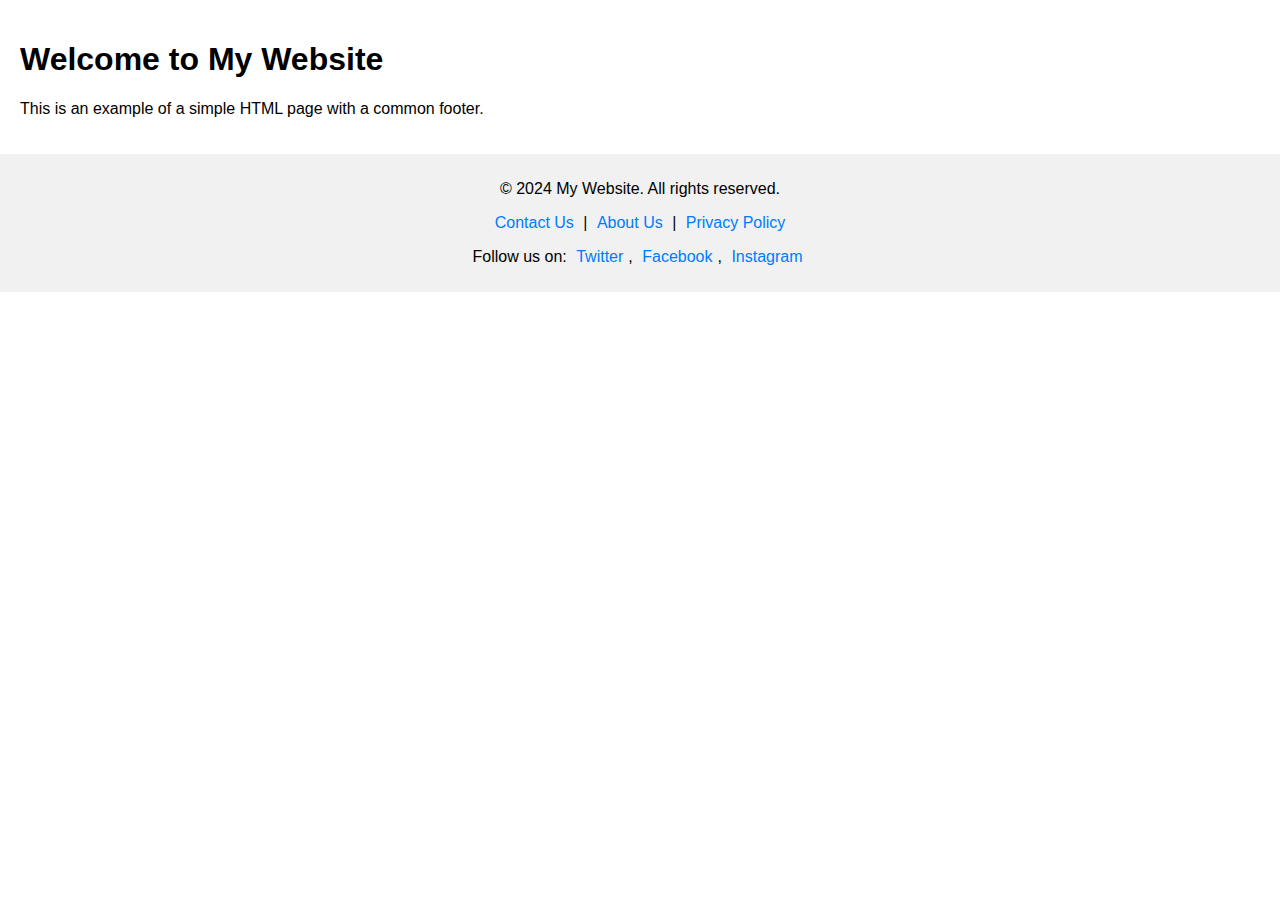
==== arc-i-tech-LMS/src/main/resources/index.html @ 577b1605 "Create footer.html" ====
<!DOCTYPE html>
<html lang="en">
<head>
    <meta charset="UTF-8">
    <title>My Website</title>
    <style>
        body {
            font-family: Arial, sans-serif;
            margin: 0;
            padding: 0;
        }
        .main-content {
            padding: 20px;
        }
        iframe.footer-iframe {
            width: 100%;
            height: 150px; /* Adjust the height to fit the footer content */
            border: none;
        }
    </style>
</head>
<body>
    <div class="main-content">
        <h1>Welcome to My Website</h1>
        <p>This is an example of a simple HTML page with a common footer.</p>
        <!-- More content here -->
    </div>

    <!-- Include footer using iframe -->
    <iframe src="footer.html" class="footer-iframe"></iframe>
</body>
</html>
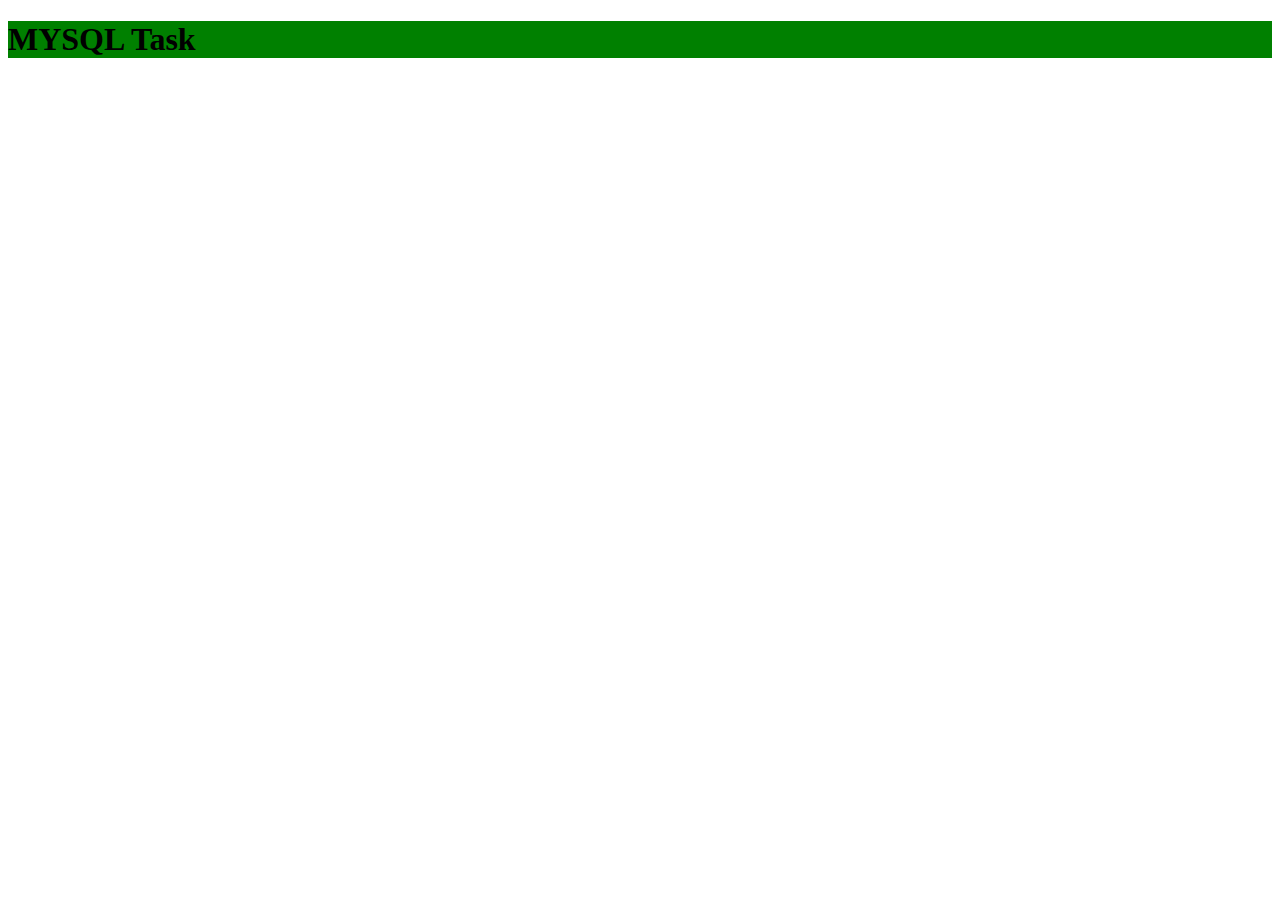
==== commit 564d0417: "CREATE INDEX.HTML" ====
--- a/arc-i-tech-LMS/src/main/resources/index.html
+++ b/arc-i-tech-LMS/src/main/resources/index.html
@@ -2,31 +2,10 @@
 <html lang="en">
 <head>
     <meta charset="UTF-8">
-    <title>My Website</title>
-    <style>
-        body {
-            font-family: Arial, sans-serif;
-            margin: 0;
-            padding: 0;
-        }
-        .main-content {
-            padding: 20px;
-        }
-        iframe.footer-iframe {
-            width: 100%;
-            height: 150px; /* Adjust the height to fit the footer content */
-            border: none;
-        }
-    </style>
+    <meta name="viewport" content="width=device-width, initial-scale=1.0">
+    <title>Document</title>
 </head>
 <body>
-    <div class="main-content">
-        <h1>Welcome to My Website</h1>
-        <p>This is an example of a simple HTML page with a common footer.</p>
-        <!-- More content here -->
-    </div>
-
-    <!-- Include footer using iframe -->
-    <iframe src="footer.html" class="footer-iframe"></iframe>
+    <h1 style="background-color: green;">MYSQL Task</h1>
 </body>
-</html>
+</html>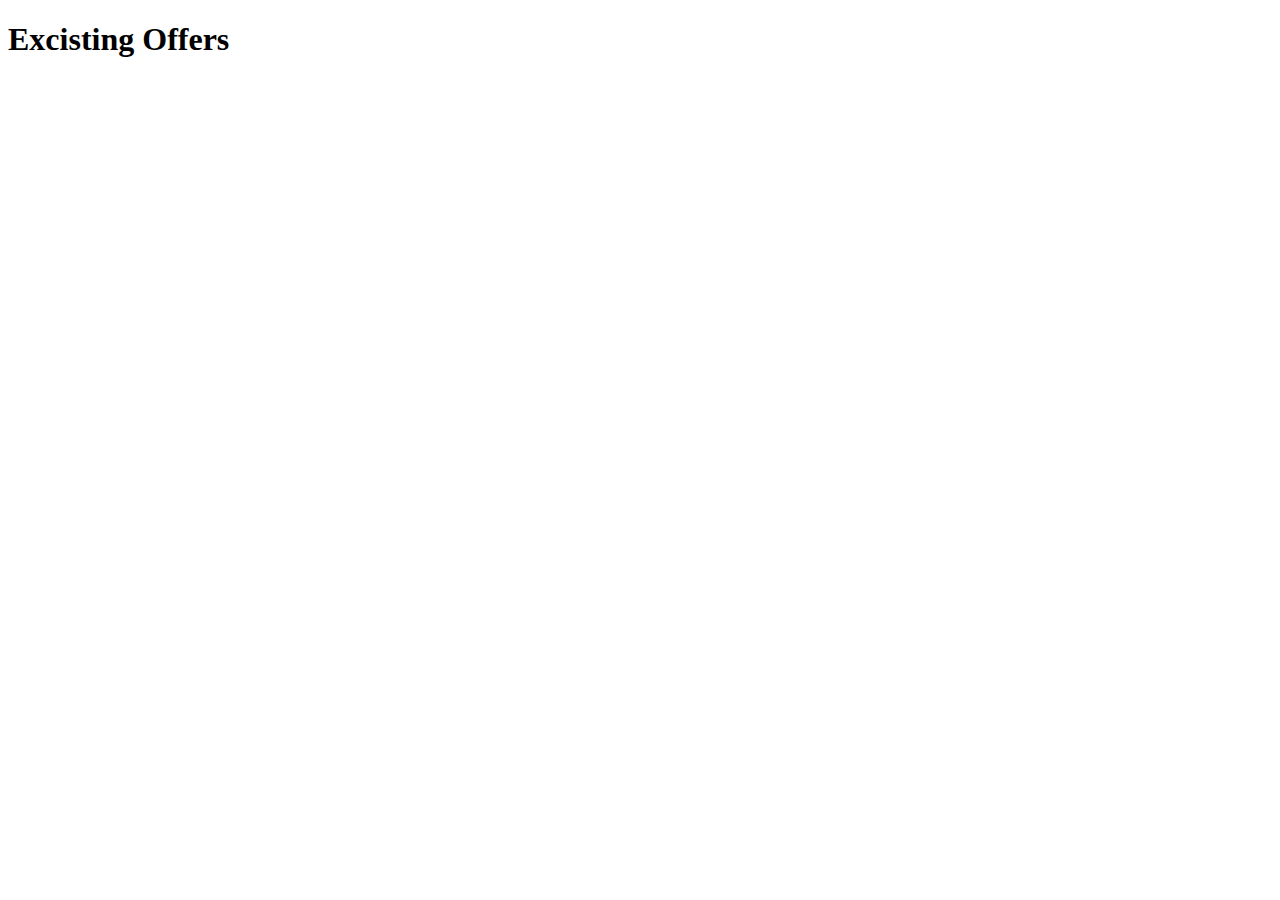
==== commit d060c4ce: "created index offer" ====
--- a/arc-i-tech-LMS/src/main/resources/index.html
+++ b/arc-i-tech-LMS/src/main/resources/index.html
@@ -6,6 +6,6 @@
     <title>Document</title>
 </head>
 <body>
-    <h1 style="background-color: green;">MYSQL Task</h1>
+    <h1>Excisting Offers</h1>
 </body>
 </html>